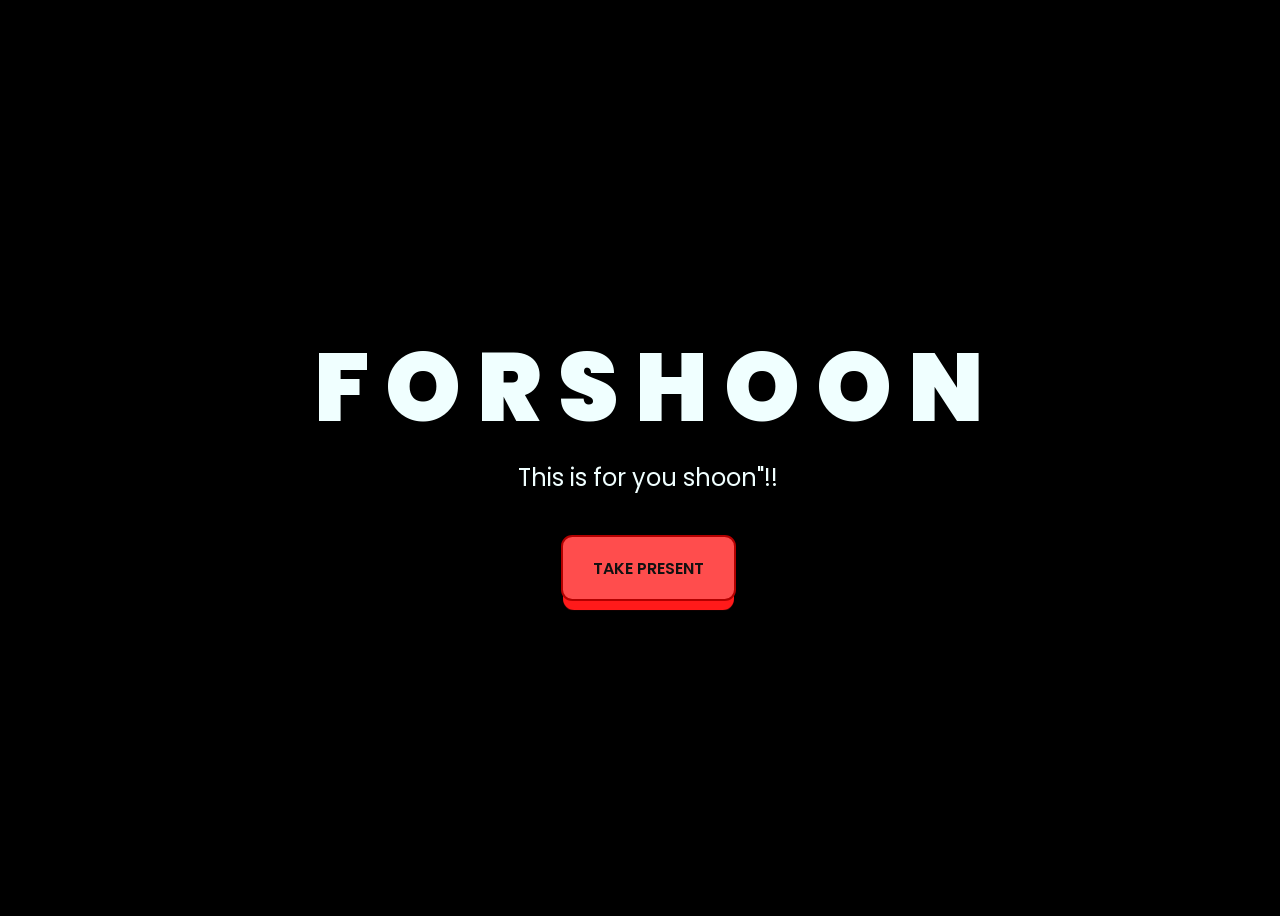
==== index.html @ 93afae86 "Add files via upload" ====
<!DOCTYPE html>
<html lang="en">
<head>
    <meta charset="UTF-8">
    <meta http-equiv="X-UA-Compatible" content="IE=edge">
    <meta name="viewport" content="width=device-width, initial-scale=1.0">
    <link rel="stylesheet" href="css/style.css">
    <link rel="icon" href="img/flowers.png" type="image/x-icon">
    <title>Flowers</title>
</head>
<body>
    <div class="greetings">
    <!-- silahkan menambah kata sesuai keinginan dengan <span>text...</span -->
        <span>F</span>
        <span>O</span>
        <span>R</span>
        <span>S</span>
        <span>H</span>
        <span>O</span>
        <span>O</span>
        <span>N</span>
    </div>
    <div class="description">
        <span>This is for you shoon"!!</span>
    </div>
    <div class="button">
        <button class="learn-more">
            <a href="flower.html">Take Present</a>
        </button>
        
    </div>
</body>
</html>
---- css/style.css ----
@import url("https://fonts.googleapis.com/css2?family=Poppins:ital,wght@0,500;1,900&display=swap");
* {
  font-family: "Poppins", cursive;
}
body {
  color: azure;
  width: 100%;
  height: 100vh;
  display: flex;
  flex-direction: column;
  align-items: center;
  justify-content: center;
  background-color: black;
}
.greetings {
  font-size: 6rem;
  font-weight: 900;
}
.greetings > span {
  animation: glow 2.5s ease-in-out infinite;
}
@keyframes glow {
  0%,
  100% {
    color: #fff;
    text-shadow:
      0 0 12px #ff0000,
      0 0 50px #ff0000,
      0 0 100px #ff0000;
  }
  10%,
  90% {
    color: #111;
    text-shadow: none;
  }
}
.greetings > span:nth-child(2) {
  animation-delay: 0.2s;
}
.greetings > span:nth-child(3) {
  animation-delay: 0.4s;
}
.greetings > span:nth-child(4) {
  animation-delay: 0.6s;
}
.greetings > span:nth-child(5) {
  animation-delay: 0.8s;
}
.greetings > span:nth-child(6) {
  animation-delay: 1s;
}
.greetings > span:nth-child(7) {
  animation-delay: 1.2s;
}
.greetings > span:nth-child(8) {
  animation-delay: 1.4s;
}
.greetings > span:nth-child(9) {
  animation-delay: 1.6s;
}

.description {
  font-size: 1.5rem;
  margin-bottom: 40px;
}

button {
  position: relative;
  display: inline-block;
  cursor: pointer;
  outline: none;
  border: 0;
  vertical-align: middle;
  text-decoration: none;
  font-family: inherit;
  font-size: 15px;
}

button.learn-more {
  font-weight: 600;
  color: #fff; /* better for red background */
  text-transform: uppercase;
  padding: 1.25em 2em;

  background: #ff4d4d;           /* main red */
  border: 2px solid #b30000;     /* dark red border */
  border-radius: 0.75em;

  transform-style: preserve-3d;
  transition:
    transform 150ms cubic-bezier(0, 0, 0.58, 1),
    background 150ms cubic-bezier(0, 0, 0.58, 1);
}

button.learn-more::before {
  position: absolute;
  content: "";
  inset: 0;

  background: #ff1a1a;           /* deeper red layer */
  border-radius: inherit;

  transform: translate3d(0, 0.75em, -1em);
  transition:
    transform 150ms cubic-bezier(0, 0, 0.58, 1),
    box-shadow 150ms cubic-bezier(0, 0, 0.58, 1);
}

/* 🔥 Hover */
button.learn-more:hover {
  background: #ff6666;
  transform: translate(0, 0.25em);
}

button.learn-more:hover::before {
  transform: translate3d(0, 0.5em, -1em);
}

/* 🔴 Active (pressed) */
button.learn-more:active {
  background: #cc0000;
  transform: translate(0em, 0.75em);
}

button.learn-more:active::before {
  box-shadow:
    0 0 0 2px #b30000,
    0 0 #800000;

  transform: translate3d(0, 0, -1em);
}

.button a {
  text-decoration: none;
  font-size: 1rem;
  color: #111;
}

@media screen and (max-width: 574px) {
  .greetings {
    display: block;
    font-size: 3rem;
    font-weight: 500;
    text-align: center;
  }
  .description {
    font-size: 1rem;
  }

  .button a {
    font-size: 0.5rem;
  }
}
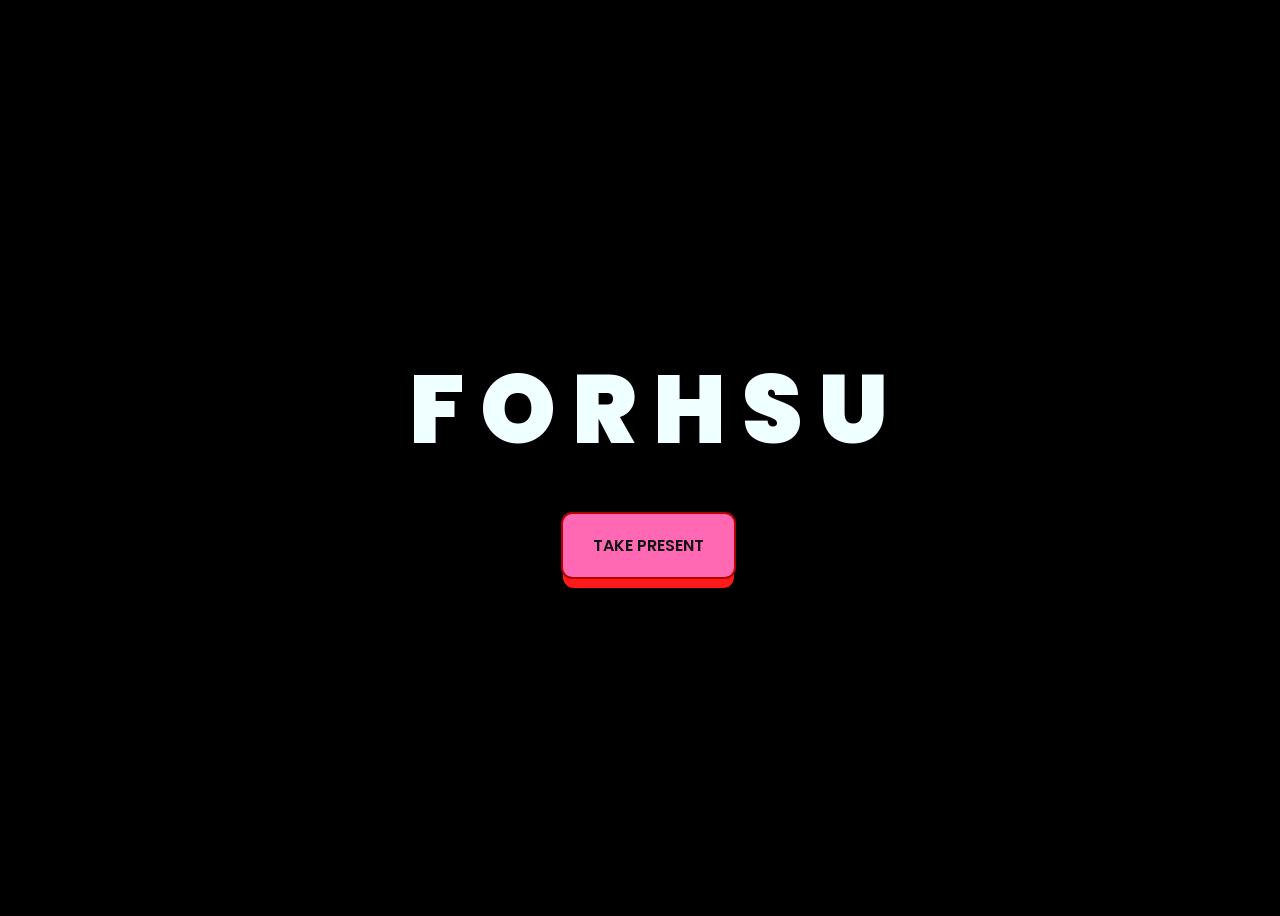
==== commit 72f64c78: "first uploading" ====
--- a/index.html
+++ b/index.html
@@ -9,19 +9,15 @@
     <title>Flowers</title>
 </head>
 <body>
-    <div class="greetings">
+    <div class="greetings" style="margin-bottom: 30px;">
     <!-- silahkan menambah kata sesuai keinginan dengan <span>text...</span -->
         <span>F</span>
         <span>O</span>
         <span>R</span>
+        <span> </span>
+        <span>H</span>
         <span>S</span>
-        <span>H</span>
-        <span>O</span>
-        <span>O</span>
-        <span>N</span>
-    </div>
-    <div class="description">
-        <span>This is for you shoon"!!</span>
+        <span>U</span>
     </div>
     <div class="button">
         <button class="learn-more">
--- a/css/style.css
+++ b/css/style.css
@@ -82,7 +82,7 @@
   text-transform: uppercase;
   padding: 1.25em 2em;
 
-  background: #ff4d4d;           /* main red */
+  background: #ff69b4;           /* main red */
   border: 2px solid #b30000;     /* dark red border */
   border-radius: 0.75em;
 
